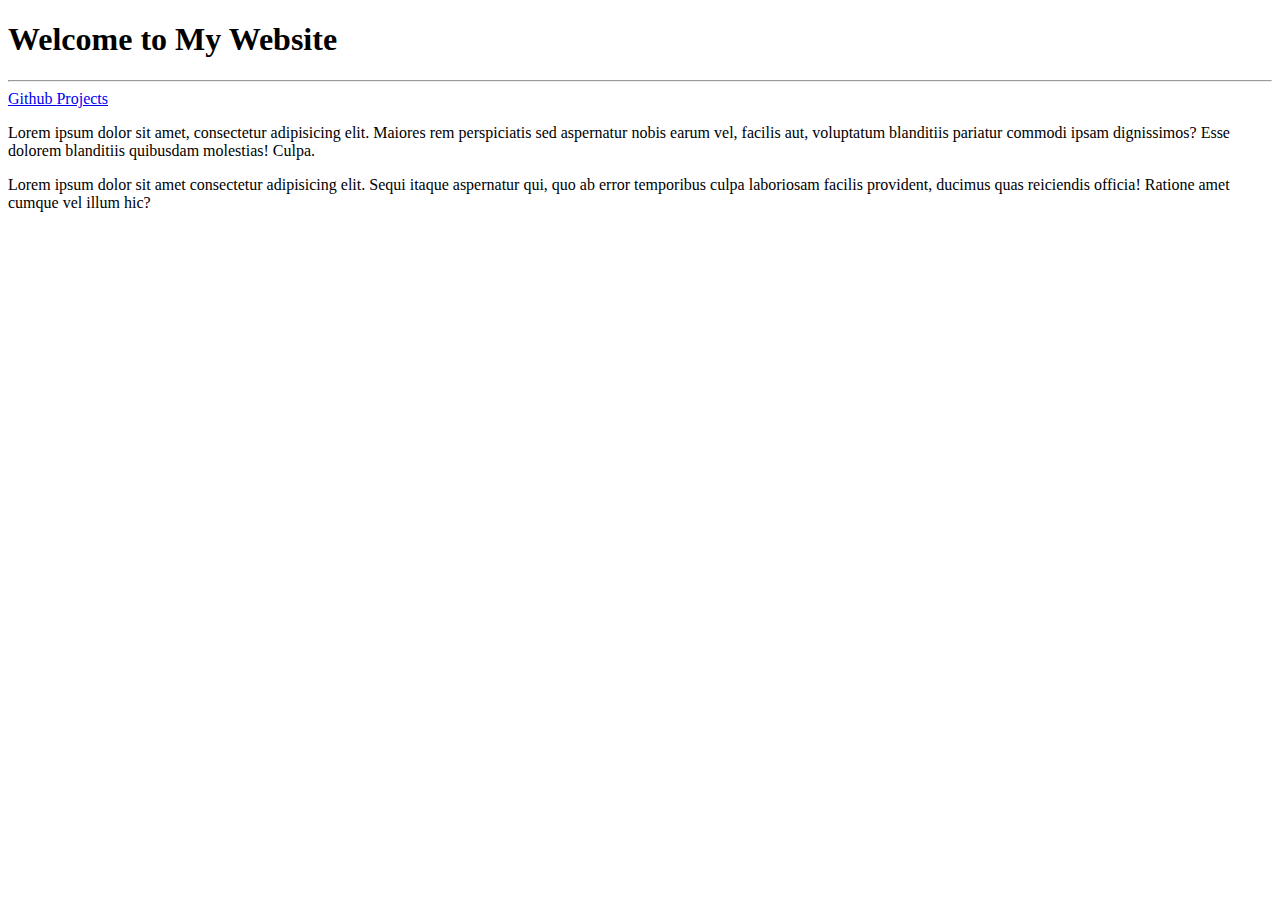
==== index.html @ b67fc4f5 "Website" ====
<!DOCTYPE html>
<html lang="en">
  <head>
    <meta charset="UTF-8">
    <meta name="viewport" content="width=device-width, initial-scale=1.0">
    <meta http-equiv="X-UA-Compatible" content="ie=edge">
    <title>My Website</title>
    <link rel="stylesheet" href="./style.css">
    <link rel="icon" href="./favicon.ico" type="image/x-icon">
  </head>
  <body>
    <h1>Welcome to My Website</h1>  
    <hr>
    <a href="https://github.com/Philipocoding" target = _self>
    Github   
    </a>
    <a href="Projects.html" target = _self>
        Projects   
        </a>
    <!-- hello-->
    <p>Lorem ipsum dolor sit amet, consectetur adipisicing elit. Maiores rem perspiciatis sed aspernatur nobis earum vel, facilis aut, voluptatum blanditiis pariatur commodi ipsam dignissimos? Esse dolorem blanditiis quibusdam molestias! Culpa.</p1>
    <br>
    <p> Lorem ipsum dolor sit amet consectetur adipisicing elit. Sequi itaque aspernatur qui, quo ab error temporibus culpa laboriosam facilis provident, ducimus quas reiciendis officia! Ratione amet cumque vel illum hic?</p1>
	<script src="index.js"></script>
  </body>
</html>
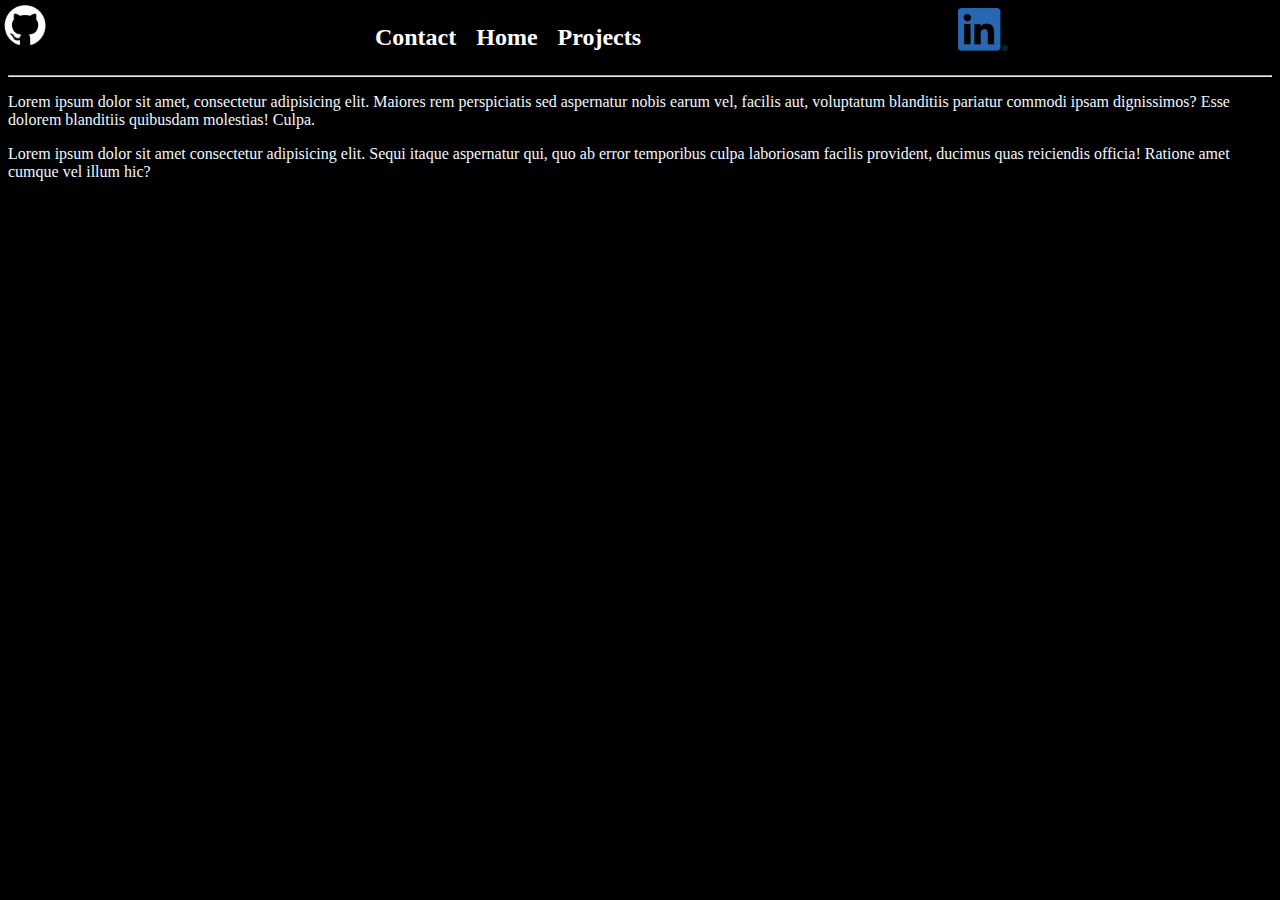
==== commit 8ae4dc69: "MenuBar" ====
--- a/index.html
+++ b/index.html
@@ -1,26 +1,61 @@
 <!DOCTYPE html>
 <html lang="en">
   <head>
+    <meta name = "viewport" content = "width=device-width, initial-scale = 1.0">
     <meta charset="UTF-8">
     <meta name="viewport" content="width=device-width, initial-scale=1.0">
     <meta http-equiv="X-UA-Compatible" content="ie=edge">
     <title>My Website</title>
-    <link rel="stylesheet" href="./style.css">
+   
+    <link rel="stylesheet" href = "style.css">
     <link rel="icon" href="./favicon.ico" type="image/x-icon">
   </head>
-  <body>
-    <h1>Welcome to My Website</h1>  
+  <body >
+
+
+    <div id="menu" style="text-align:center;">
+      <div class = "LinkedIn">
+        <a id = "LinkedIn" href="https://www.linkedin.com/in/philip-graham-311977262/">
+          <img class="imgLinkedIn" src="/Images/LinkedIn.png" alt="LinkedIn">
+        </a>
+      </div>
+
+      <div class = "Github">
+        <a id = "Github" href="https://github.com/Philipocoding">
+          <img class="imgGithub" src="/Images/Github.png" alt="Github">
+        </a>
+        
+      </div>
+      <div style="display: flex; justify-content: center; gap: 20px;">
+        
+        <a id="H_Projects"  href="Contact.html" target="_self">
+          <h1 >Contact</h1>
+        </a>
+        <a id="H_Projects"  href="index.html" target="_self">
+          <h1 >Home</h1>
+        </a>
+        <a id="H_Projects"  href="Projects.html" target="_self">
+          <h1 >Projects</h1>
+        </a>
+      </div>
+    </div>
+    
+    <link href="https://fonts.googleapis.com/css?family=Lato" rel="stylesheet">
+
+
     <hr>
-    <a href="https://github.com/Philipocoding" target = _self>
-    Github   
-    </a>
-    <a href="Projects.html" target = _self>
-        Projects   
-        </a>
+    
     <!-- hello-->
-    <p>Lorem ipsum dolor sit amet, consectetur adipisicing elit. Maiores rem perspiciatis sed aspernatur nobis earum vel, facilis aut, voluptatum blanditiis pariatur commodi ipsam dignissimos? Esse dolorem blanditiis quibusdam molestias! Culpa.</p1>
+
+   
+
+     
+
+
+    
+        <p>Lorem ipsum dolor sit amet, consectetur adipisicing elit. Maiores rem perspiciatis sed aspernatur nobis earum vel, facilis aut, voluptatum blanditiis pariatur commodi ipsam dignissimos? Esse dolorem blanditiis quibusdam molestias! Culpa.</p1>
     <br>
-    <p> Lorem ipsum dolor sit amet consectetur adipisicing elit. Sequi itaque aspernatur qui, quo ab error temporibus culpa laboriosam facilis provident, ducimus quas reiciendis officia! Ratione amet cumque vel illum hic?</p1>
-	<script src="index.js"></script>
+    <p> Lorem ipsum dolor sit amet consectetur adipisicing elit. Sequi itaque aspernatur qui, quo ab error temporibus culpa laboriosam facilis provident, ducimus quas reiciendis officia! Ratione amet cumque vel illum hic?</p>
+	<script src = "index.js"></script>
   </body>
 </html>
--- a/style.css
+++ b/style.css
@@ -0,0 +1,84 @@
+body{
+    background-color: black;
+    color: aliceblue;
+    font-family: "Consolas";
+}
+#para{
+    font-size: larger;
+    color: blueviolet;
+}
+.LinkedIn {
+    position: relative; /* Allows child elements to be positioned relative to this container */
+  }
+#menu {
+    white-space: nowrap;
+    display: inline-block;
+    width:1000px;
+    text-align: center;
+    color: ghostwhite;
+    margin:auto;
+}
+.imgLinkedIn {
+    position: absolute;
+    top: 0;
+    right: 0;
+    /* Optional adjustments */
+    width: 50px; /* Adjust width */
+    height: auto; /* Maintain aspect ratio */
+  }
+
+.imgGithub {
+    position: absolute;
+    top: 0;
+    left: 0;
+    /* Optional adjustments */
+    width: 50px; /* Adjust width */
+    height: auto; /* Maintain aspect ratio */
+  }
+#H_Projects{
+    font-size:x-small;
+    color:rgb(255, 255, 255);
+    text-decoration:none;
+    margin: 0;
+}
+h2{
+    font-size: xx-large;
+}
+h1::before {  
+    transform: scaleX(0);
+    transform-origin: bottom right;
+  }
+  
+  h1:hover::before {
+    transform: scaleX(1);
+    transform-origin: bottom left;
+  }
+  
+  h1::before {
+    content: " ";
+    display: block;
+    position: absolute;
+    top: 0; right: 0; bottom: 0; left: 0;
+    inset: 0 0 0 0;
+    background: hsl(200, 23%, 54%);
+    z-index: -1;
+    transition: transform .3s ease;
+  }
+  
+  h1 {
+    position: relative;
+    font-size: x-large;
+  }
+  
+  html {
+    block-size: 100%;
+    inline-size: 100%;
+  }
+  
+
+  
+  @media (orientation: landscape) {
+    body {
+      grid-auto-flow: column;
+    }
+  }
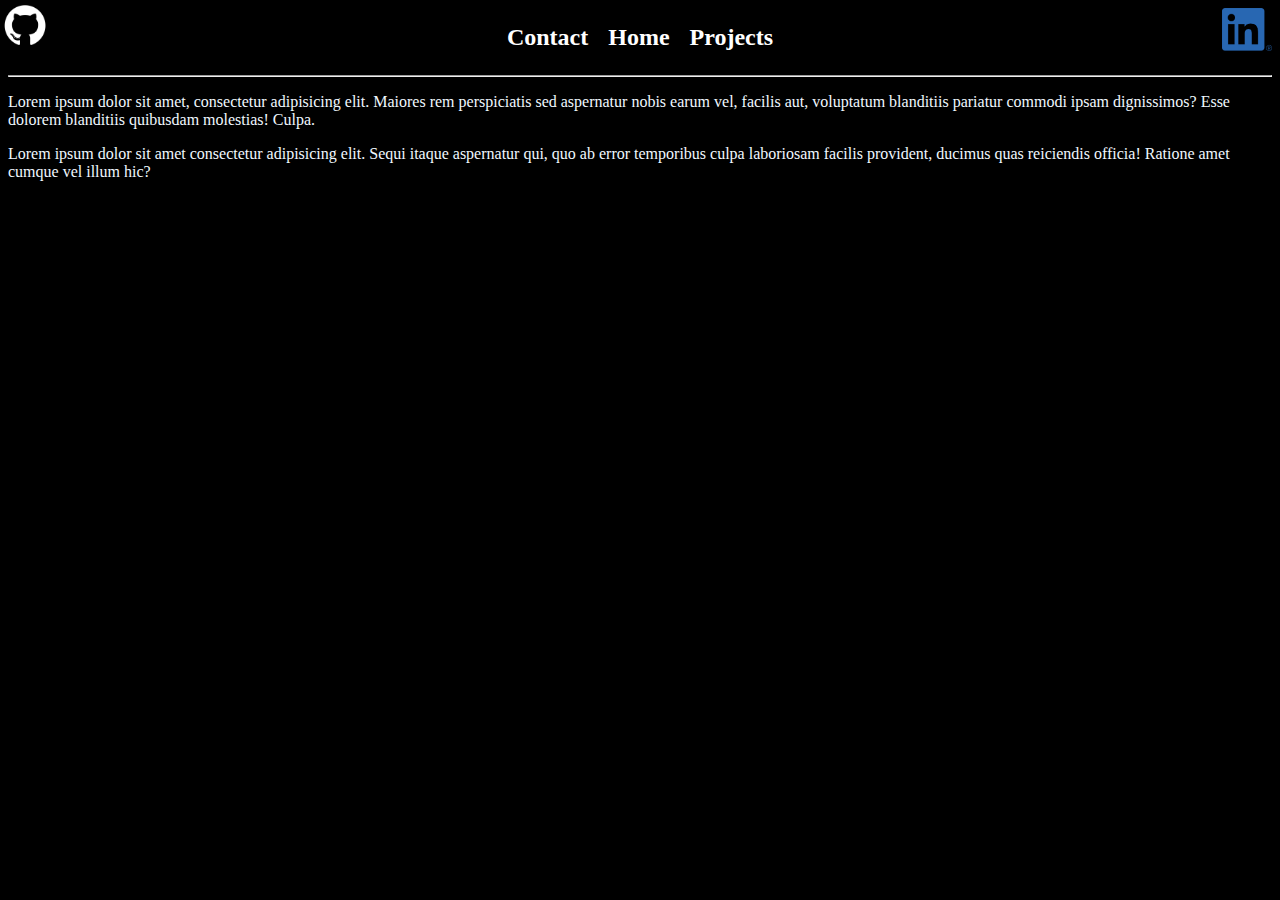
==== commit 1f3fcded: "Email working" ====
--- a/index.html
+++ b/index.html
@@ -13,7 +13,7 @@
   <body >
 
 
-    <div id="menu" style="text-align:center;">
+    <div  style="text-align:center;">
       <div class = "LinkedIn">
         <a id = "LinkedIn" href="https://www.linkedin.com/in/philip-graham-311977262/">
           <img class="imgLinkedIn" src="/Images/LinkedIn.png" alt="LinkedIn">
